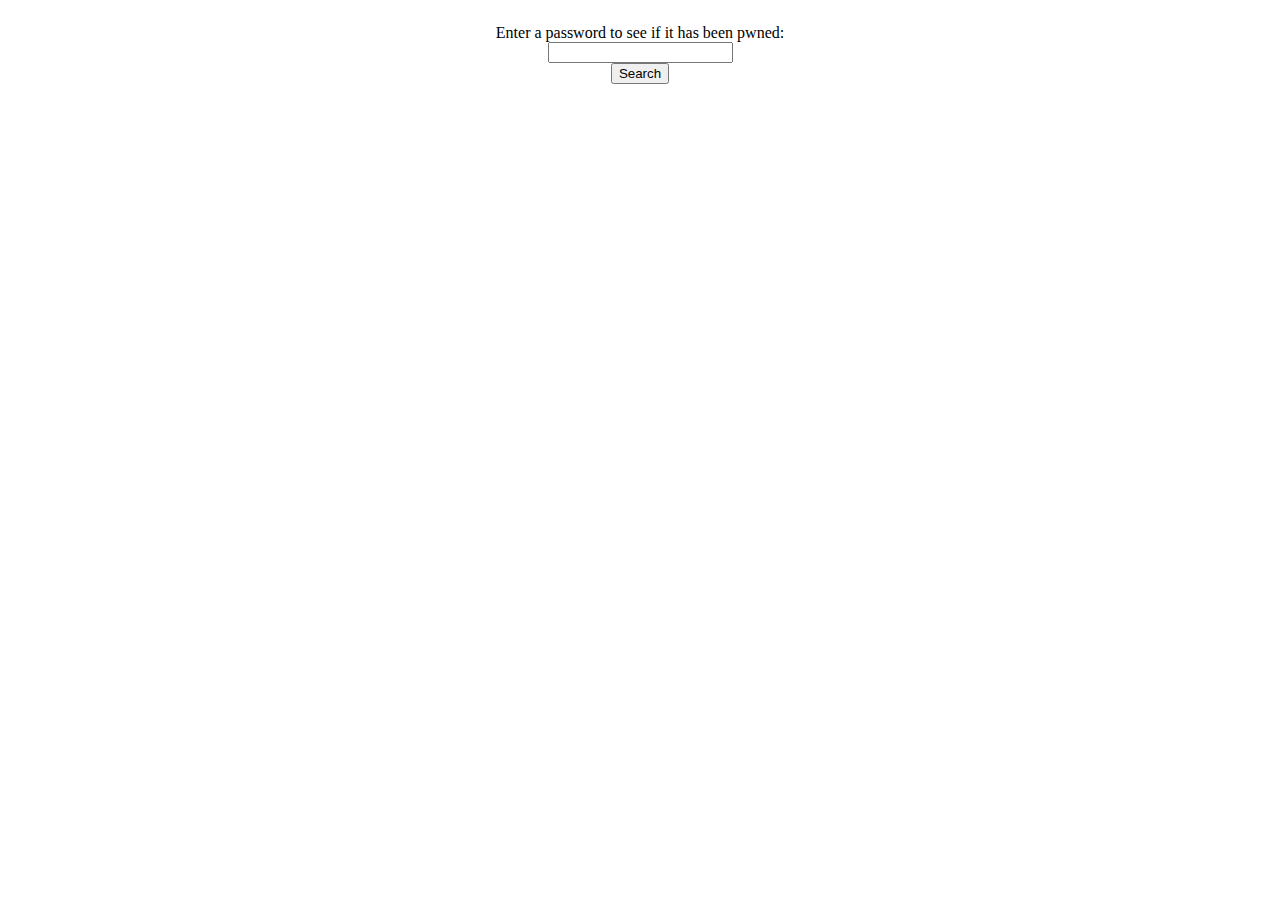
==== index.html @ 0e48b508 "initial commit" ====
<!-- Code altered from onedebos covtension on github -->
<!DOCTYPE html>
<html lang="en">
  <head>
    <meta charset="UTF-8" />
    <meta name="viewport" content="width=device-width, initial-scale=1.0" />
    <meta http-equiv="X-UA-Compatible" content="ie=edge" />
    <title>Document</title>
    <link rel="stylesheet" href="./styles.css" />
  </head>
  <body class="container">
    <form class="form-data" autocomplete="on">
      <div class="enter-pass">
        Enter a password to see if it has been pwned:
      </div>
      <div>
        <input type="password" class="password" />
      </div>
      <button class="search-btn">Search</button>
    </form>
    <div class="result">
	  <div class = "loading">loading...</div>
      <div class="result-container">
        <p><strong>Result: </strong><span class="pwnage"></span></p>
      </div>
    </div>

    <script src="index.js"></script>
  </body>
</html>
---- styles.css ----
.container {
  margin: 1.5em;
  text-align: center;
}

.result {
  margin-top: 1em;
}
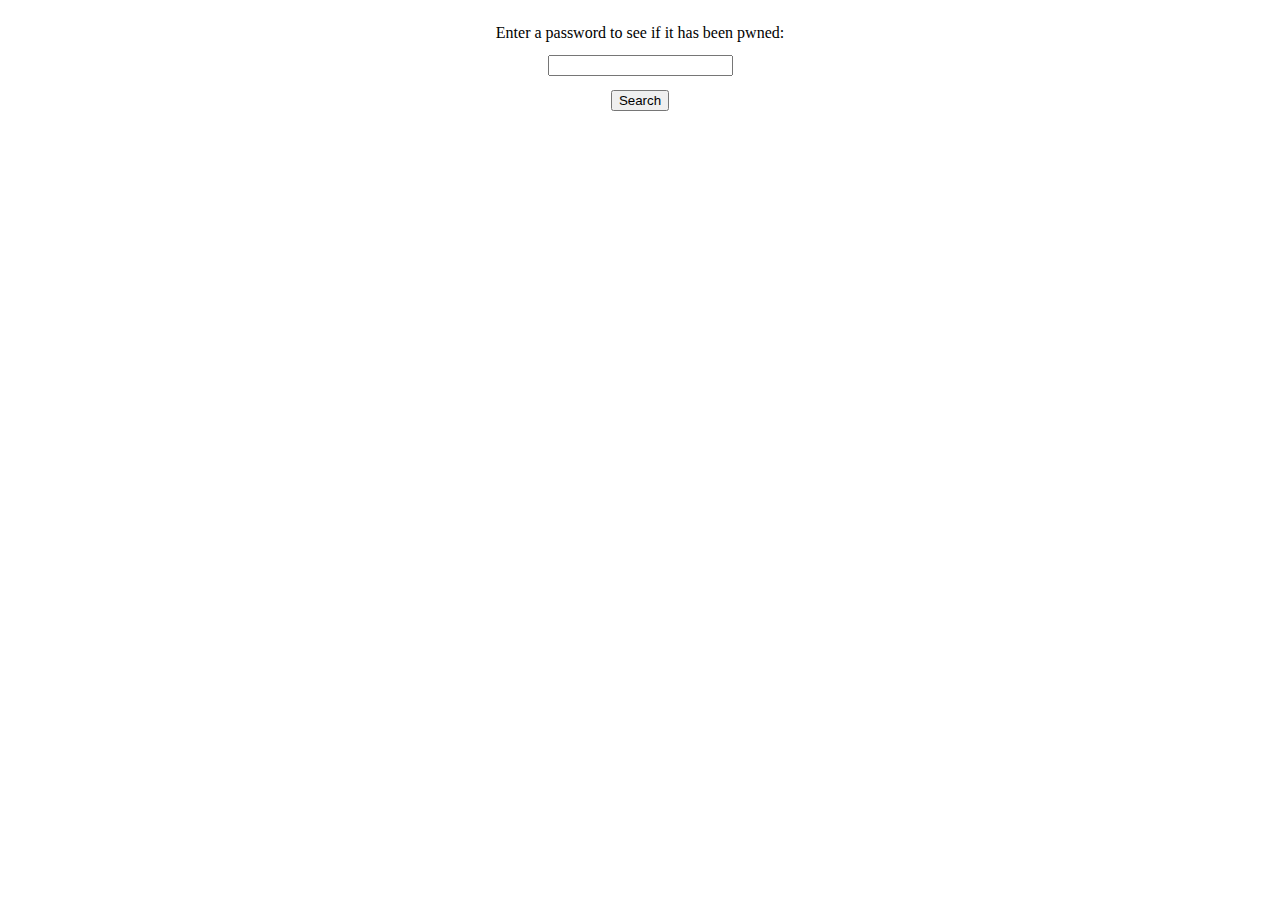
==== commit a87b9bd7: "Pending chrome review" ====
--- a/index.html
+++ b/index.html
@@ -5,25 +5,17 @@
     <meta charset="UTF-8" />
     <meta name="viewport" content="width=device-width, initial-scale=1.0" />
     <meta http-equiv="X-UA-Compatible" content="ie=edge" />
-    <title>Document</title>
+    <title>Pwned? popup</title>
     <link rel="stylesheet" href="./styles.css" />
   </head>
   <body class="container">
-    <form class="form-data" autocomplete="on">
-      <div class="enter-pass">
-        Enter a password to see if it has been pwned:
-      </div>
-      <div>
-        <input type="password" class="password" />
-      </div>
+	<form class="form-data" autocomplete="on">
+      <div class="enter-pass">Enter a password to see if it has been pwned:</div>
+      <div><input type="password" class="password" /></div>
       <button class="search-btn">Search</button>
-    </form>
-    <div class="result">
-	  <div class = "loading">loading...</div>
-      <div class="result-container">
-        <p><strong>Result: </strong><span class="pwnage"></span></p>
-      </div>
-    </div>
+      <div class="results"></div>
+	</form>
+    
 
     <script src="index.js"></script>
   </body>
--- a/styles.css
+++ b/styles.css
@@ -3,6 +3,17 @@
   text-align: center;
 }
 
-.result {
+.results {
   margin-top: 1em;
+}
+
+.password {
+  margin: 1em;
+}
+
+.display {
+  margin: 1.5em;
+  text-align: center;
+  min-width: 150px;
+  max-width: 150px;
 }